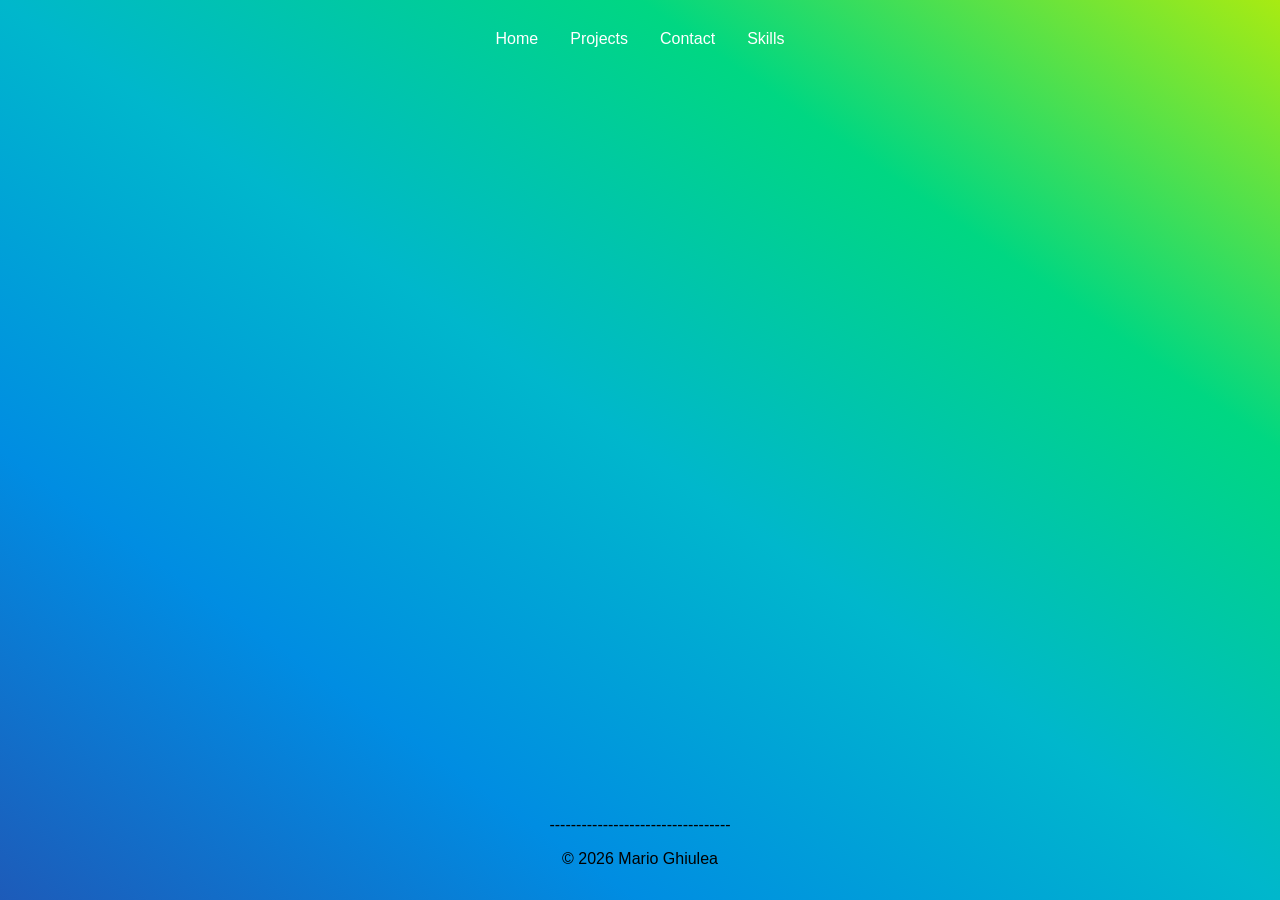
==== contact.html @ 4abf0952 "typeee" ====
<!DOCTYPE html>
<html>
<head>
  <title>Personal Page</title>
  <link rel="stylesheet" href="style.css">
</head>
<body>
<div id="navbar"></div>


  <script src="script.js"></script>
</body>
<div id="footer"></div>
<script src="ft.js"></script>
<script src="navbar.js"></script>
</html>
---- style.css ----
body {
  margin: 0;
  font-family: Arial, sans-serif;
  background-image: linear-gradient(to right top, #1d5bb9, #008de2, #00b7cc, #00d782, #a8eb12);
  min-height: 100vh;
  display: flex;
  flex-direction: column;
}

ul {
  display: flex;
  justify-content: center;
  list-style-type: none;
  margin: 1rem auto;
  padding: 0;
  max-width: 900px;
  border-radius: 8px;
  overflow: hidden;
}

ul li a {
  position: relative;
  display: block;
  color: white;
  text-align: center;
  padding: 14px 16px;
  text-decoration: none;
}

ul li a::after {
  content: "";
  position: absolute;
  left: 16px;
  bottom: 8px;
  width: 0;
  height: 2px;
  background-color: white;
  transition: width 0.3s ease;
}

ul li a:hover::after {
  width: calc(100% - 32px);
}
.intro {
  display: flex;
  align-items: center;
  justify-content: space-between;
  gap: 3rem;
  width: 100%;
  max-width: 1100px;
  box-sizing: border-box;
  margin: auto;
  padding: 3rem 2rem;
}

a {
  color: rgb(0, 0, 0);
  text-decoration: none;
}
a:hover {
    text-decoration: underline;
    transition: width 0.3s ease;
}
.intro .text {
  flex: 1;
}

.intro h1 {
  font-size: 3rem;
}

.intro p {
  font-size: 1.25rem;
  line-height: 1.6;
}
.profile-link {
  display: block;
  border-radius: 50%;
  transition: transform 0.3s ease, box-shadow 0.3s ease;
}

.profile-link:hover {
  transform: scale(1.05);
  box-shadow: 0 0 25px rgba(255, 255, 255, 0.8);
}
.intro img {
  width: 350px;
  height: 350px;
  object-fit: cover;
  border-radius: 50%;
}

#footer {
  text-align: center;
  padding: 1rem;
  margin-top: auto;
}

@media (max-width: 600px) {
  .intro {
    flex-direction: column;
  }

  .intro h1 {
    font-size: 2rem;
  }

  .intro img {
    width: 250px;
    height: 250px;
  }

  ul {
    margin: 0;
    border-radius: 0;
  }
}
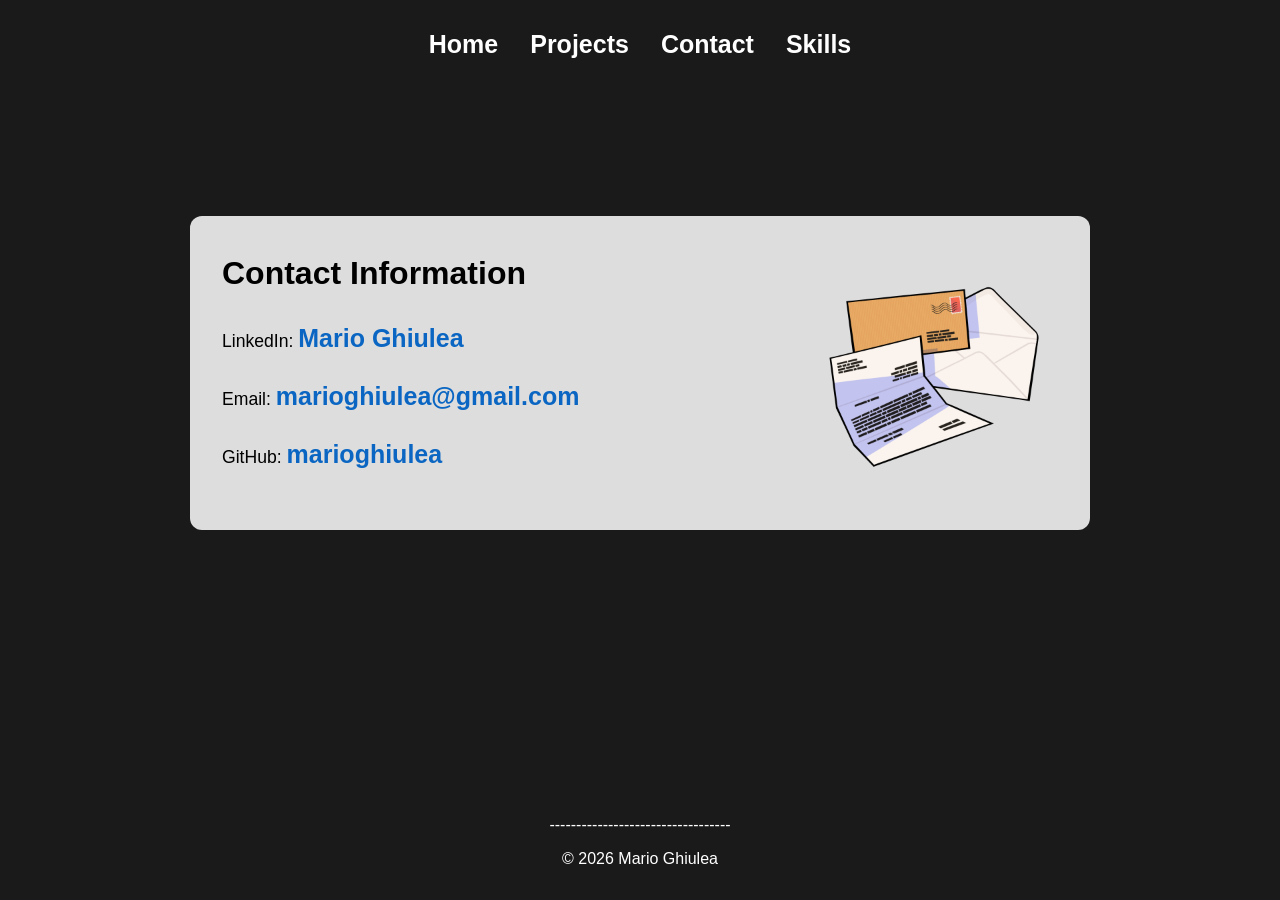
==== commit 23ded7f9: "contact page" ====
--- a/contact.html
+++ b/contact.html
@@ -1,16 +1,25 @@
 <!DOCTYPE html>
 <html>
-<head>
-  <title>Personal Page</title>
-  <link rel="stylesheet" href="style.css">
-</head>
-<body>
-<div id="navbar"></div>
+    <head>
+        <meta name="viewport" content="width=device-width, initial-scale=1">
+        <title>Personal Page</title>
+        <link rel="stylesheet" href="style.css">
+    </head>
+    <body>
+    <div id="navbar"></div>
+    <div class="contact-card">
+        <div class="contact-info">
+            <h2>Contact Information</h2>
+            <p>LinkedIn: <a href="https://www.linkedin.com/in/marioghiulea15" target="_blank">Mario Ghiulea</a></p>
+            <p>Email: <a href="mailto:marioghiulea@gmail.com">marioghiulea@gmail.com</a></p>
+            <p>GitHub: <a href="https://github.com/marioghiuleaa" target="_blank">marioghiulea</a></p>
+        </div>
+        <img src="assets/img/contact.png" alt="Contact" class="contact-image">
+    </div>
 
-
-  <script src="script.js"></script>
-</body>
-<div id="footer"></div>
-<script src="ft.js"></script>
-<script src="navbar.js"></script>
+    <script src="script.js"></script>
+    </body>
+    <div id="footer"></div>
+    <script src="ft.js"></script>
+    <script src="navbar.js"></script>
 </html>
--- a/style.css
+++ b/style.css
@@ -1,7 +1,7 @@
 body {
   margin: 0;
   font-family: Arial, sans-serif;
-  background-image: linear-gradient(to right top, #1d5bb9, #008de2, #00b7cc, #00d782, #a8eb12);
+  background-color: #1a1a1a;
   min-height: 100vh;
   display: flex;
   flex-direction: column;
@@ -54,8 +54,10 @@
 }
 
 a {
-  color: rgb(0, 0, 0);
+  color: rgb(251, 250, 250);
   text-decoration: none;
+  font-weight: bold;
+  font-size: 25px;
 }
 a:hover {
     text-decoration: underline;
@@ -63,10 +65,12 @@
 }
 .intro .text {
   flex: 1;
+  color: white;
 }
 
 .intro h1 {
   font-size: 3rem;
+  color: white;
 }
 
 .intro p {
@@ -76,12 +80,13 @@
 .profile-link {
   display: block;
   border-radius: 50%;
-  transition: transform 0.3s ease, box-shadow 0.3s ease;
+  transition: transform 0.5s ease, box-shadow 0.5s ease;
 }
 
 .profile-link:hover {
   transform: scale(1.05);
   box-shadow: 0 0 25px rgba(255, 255, 255, 0.8);
+  transition: transform 0.5s ease, box-shadow 0.5s ease;
 }
 .intro img {
   width: 350px;
@@ -89,20 +94,174 @@
   object-fit: cover;
   border-radius: 50%;
 }
+.flip-card {
+  height: 340px;
+  perspective: 1000px;
+  cursor: pointer;
+}
+
+.flip-inner {
+  position: relative;
+  width: 100%;
+  height: 100%;
+  transition: transform 0.6s;
+  transform-style: preserve-3d;
+}
+
+.flip-card.flipped .flip-inner {
+  transform: rotateY(180deg);
+}
+
+.flip-front,
+.flip-back {
+  position: absolute;
+  inset: 0;
+  display: flex;
+  flex-direction: column;
+  border: 1px solid #ade1f0;
+  border-radius: 8px;
+  overflow: hidden;
+  background: #ffffff;
+  backface-visibility: hidden;
+  -webkit-backface-visibility: hidden;
+}
+
+.flip-back {
+  transform: rotateY(180deg);
+}
+
+.flip-image {
+  width: 100%;
+  height: 180px;
+  object-fit: cover;
+}
+
+.flip-body {
+  padding: 1rem;
+  overflow-y: auto;
+}
+
+.project-section {
+  width: 100%;
+  height: 100%;
+  max-width: 1600px;
+  box-sizing: border-box;
+  margin: 3rem auto;
+  padding: 0 1rem;
+}
+
+.project-heading {
+  margin-bottom: 1.5rem;
+  color: white;
+}
+
+.project-grid {
+  display: grid;
+  grid-template-columns: repeat(3, 1fr);
+  gap: 1.5rem;
+}
+.project-title {
+  margin: 0 0 0.25rem;
+  font-size: 1.1rem;
+}
+
+.project-type {
+  margin: 0;
+  font-size: 0.9rem;
+  color: #777;
+}
+
+.project-text {
+  margin: 0;
+  font-size: 0.9rem;
+  color: #555;
+}
+.contact-card {
+  display: flex;
+  align-items: center;
+  justify-content: space-between;
+  gap: 3rem;
+  width: 100%;
+  max-width: 900px;
+  box-sizing: border-box;
+  margin: auto;
+  padding: 2rem;
+  background: rgba(255, 255, 255, 0.85);
+  border-radius: 12px;
+}
+
+.contact-info {
+  flex: 1;
+}
+
+.contact-info h2 {
+  margin-top: 0;
+  font-size: 2rem;
+}
+
+.contact-info p {
+  font-size: 1.1rem;
+  line-height: 1.6;
+}
+
+.contact-info a {
+  color: #0a66c2;
+  text-decoration: none;
+}
+
+.contact-info a:hover {
+  text-decoration: underline;
+}
+
+.contact-image {
+  width: 250px;
+  max-width: 100%;
+  border-radius: 12px;
+}
 
 #footer {
   text-align: center;
   padding: 1rem;
   margin-top: auto;
+  color: white;
 }
 
 @media (max-width: 600px) {
+  .ul {
+    margin: 0;
+    border-radius: 0;
+    flex-wrap: wrap;          
+    justify-content: center;
+  }
+
+  .ul li a {
+    padding: 12px 10px;
+    font-size: 0.95rem;
+  }
+
+  .ul li a::after {
+    left: 10px;                
+    width: 0;
+  }
+
+  .ul li a:hover::after {
+    width: calc(100% - 20px);
+  }
+
+
   .intro {
     flex-direction: column;
+    text-align: center;
+    gap: 1.5rem;
+    padding: 2rem 1rem;
   }
 
   .intro h1 {
     font-size: 2rem;
+  }
+
+  .intro p {
+    font-size: 1.1rem;
   }
 
   .intro img {
@@ -110,8 +269,10 @@
     height: 250px;
   }
 
-  ul {
-    margin: 0;
-    border-radius: 0;
+  .profile-link {
+    align-self: center;
+  }
+  .project-grid {
+    grid-template-columns: 1fr;
   }
 }
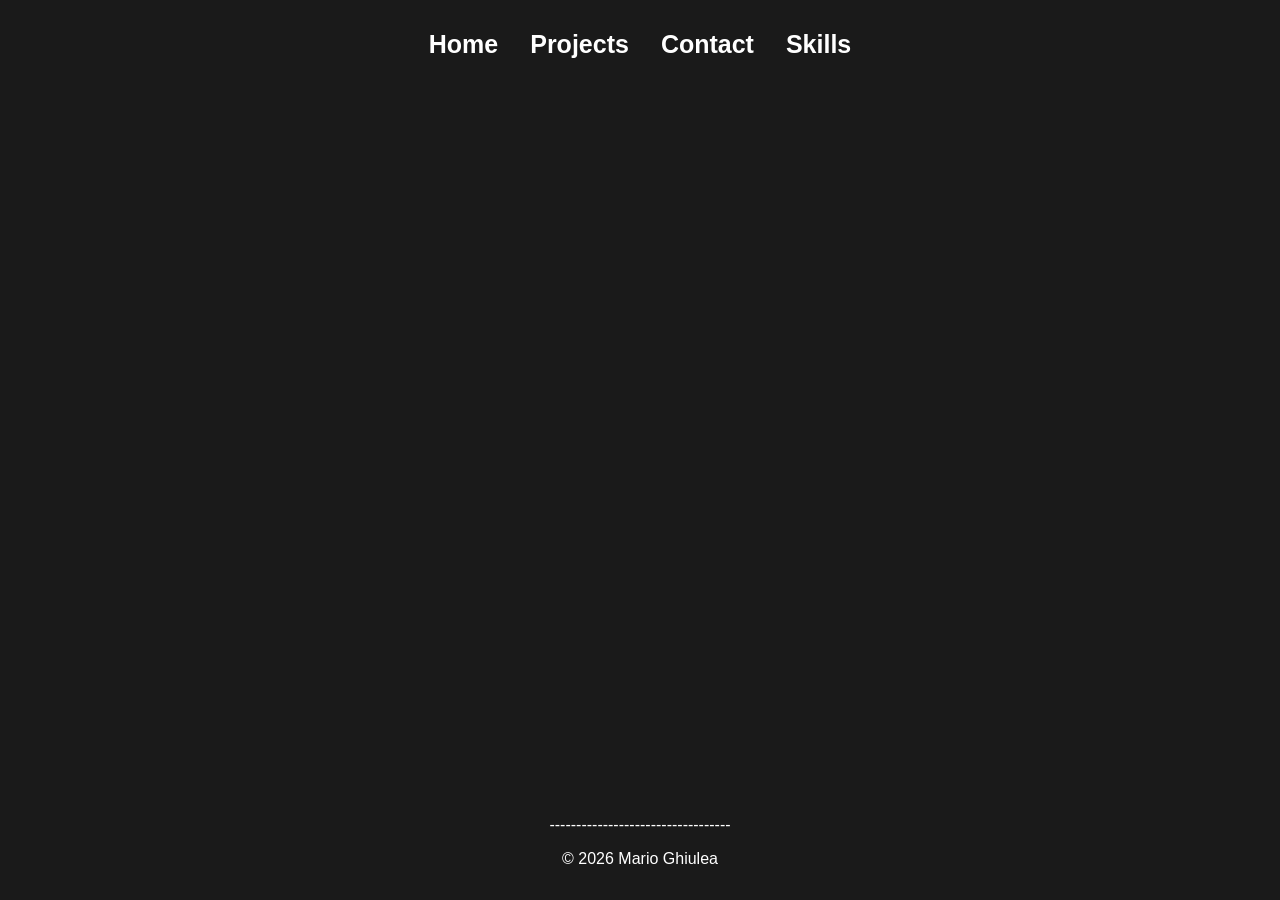
==== commit 6e28845d: "chill" ====
--- a/contact.html
+++ b/contact.html
@@ -7,15 +7,6 @@
     </head>
     <body>
     <div id="navbar"></div>
-    <div class="contact-card">
-        <div class="contact-info">
-            <h2>Contact Information</h2>
-            <p>LinkedIn: <a href="https://www.linkedin.com/in/marioghiulea15" target="_blank">Mario Ghiulea</a></p>
-            <p>Email: <a href="mailto:marioghiulea@gmail.com">marioghiulea@gmail.com</a></p>
-            <p>GitHub: <a href="https://github.com/marioghiuleaa" target="_blank">marioghiulea</a></p>
-        </div>
-        <img src="assets/img/contact.png" alt="Contact" class="contact-image">
-    </div>
 
     <script src="script.js"></script>
     </body>
